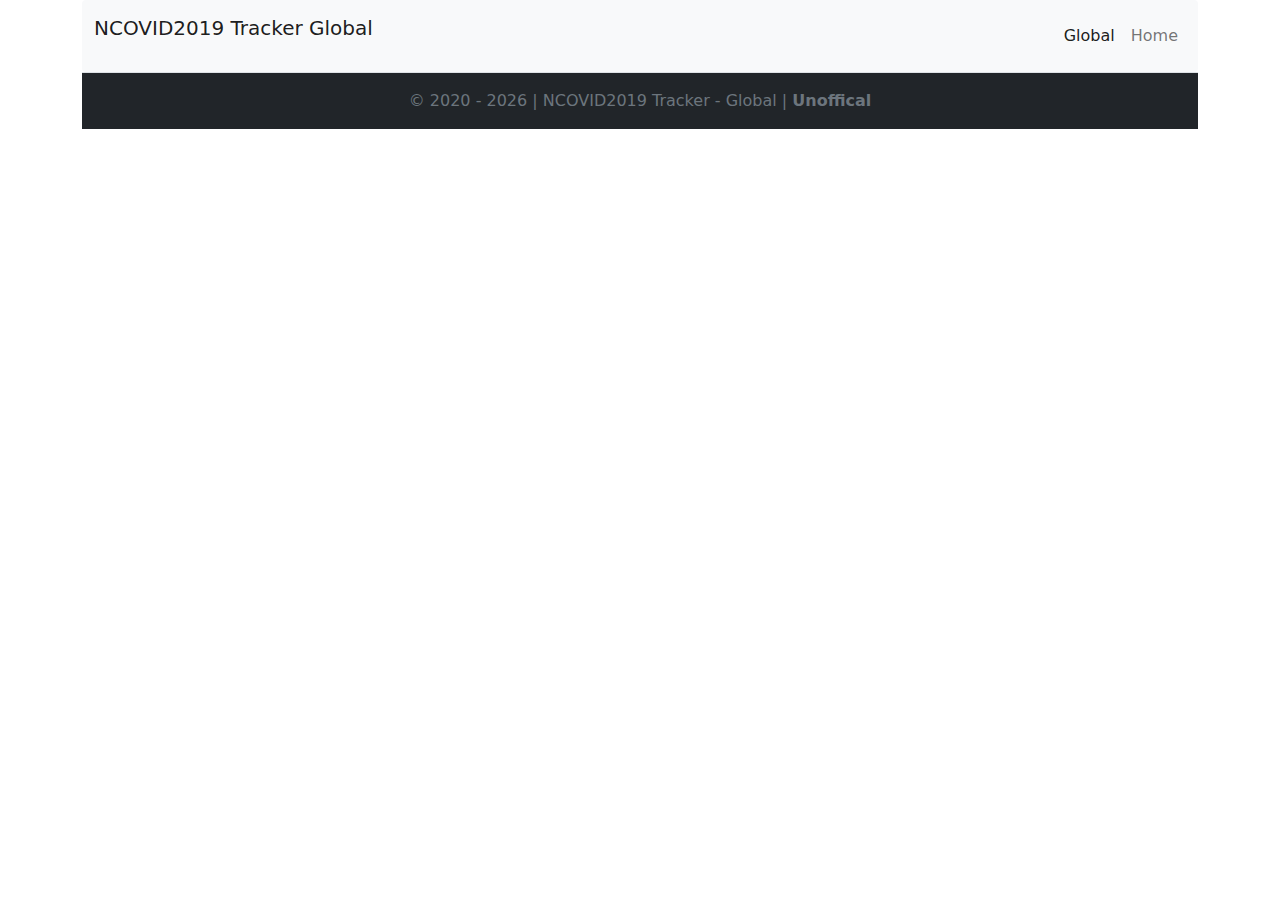
==== ncovid2019Tracker-global/index.html @ 1eae8dbd "i" ====
<!doctype html>
<html lang="en">
  <head>
    <meta charset="utf-8">
    <meta name="viewport" content="width=device-width, initial-scale=1">
   <link rel="stylesheet" href="../css/bootstrap.min.css">
    <link rel="stylesheet" href="./css/style.css">
    <title>NCOVID2019 Tracker Global</title>
  </head>
  <body>
 <!--Navbar -->
  <div class="container">
    <nav class="rounded navbar navbar-expand-lg navbar-light bg-light" aria-label="Eleventh navbar example">
      <div class="container-fluid">
        <p class="navbar-brand">NCOVID2019 Tracker Global</p>
        <button class="navbar-toggler" type="button" data-bs-toggle="collapse" data-bs-target="#navbarsExample09" aria-controls="navbarsExample09" aria-expanded="false" aria-label="Toggle navigation">
          <span class="navbar-toggler-icon"></span>
        </button>
        <div class="collapse navbar-collapse" id="navbarsExample09">
          <ul class="mb-2 navbar-nav ms-auto mb-lg-0">
            <li class="nav-item">
              <a class="nav-link active" aria-current="page" href="/ncovid2019Tracker-global/index.html">Global</a>
            </li>
            <li class="nav-item">
              <a class="nav-link" href="../index.html">Home</a>
            </li> 
          </ul>
        </div>
      </div>
    </nav>
<!-- Navbar Ends -->
   

                     <!-- globalDashboard  -->
                          <div class="globalDashboard" id="globalDashboard"> <!-- code here  -->   </div>          
                  <!--  globalDashboard ends-->

      <!-- footer -->
        <footer class="py-3 pt-3 mt-4 mt-auto text-center footer bg-dark text-muted border-top">
        <div class="container">
          <span class="text-muted"> &copy; 2020 - <script>document.write(new Date().getFullYear())</script> 
            | NCOVID2019 Tracker - Global | <strong> Unoffical</strong> </span>
        </div>
      </footer>
      <!-- footer ends -->
      <script src="./js/bootstrap.bundle.min.js"></script>
      <script src="./js/script.js"></script>
     </body>
</html>
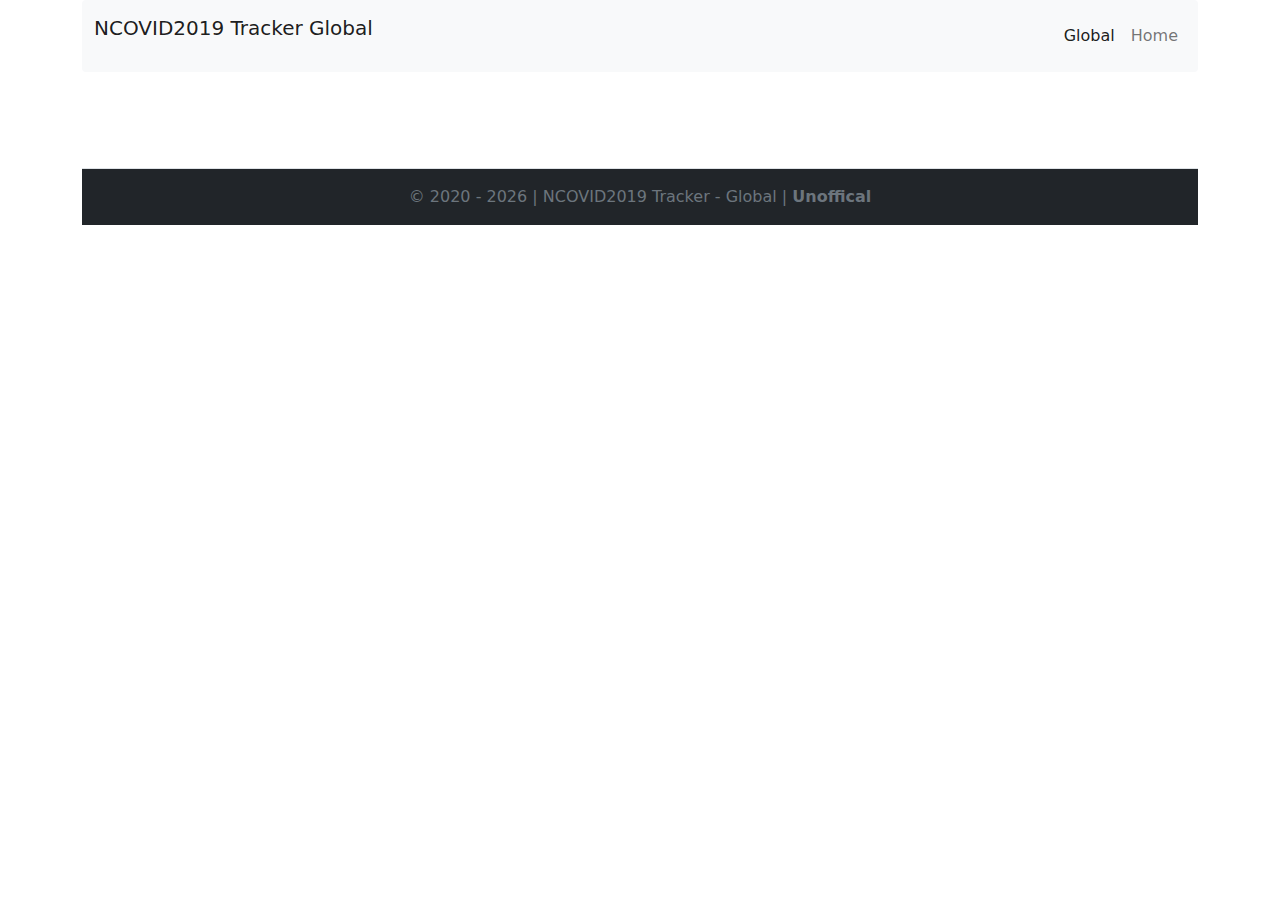
==== commit 19f716d0: "add" ====
--- a/ncovid2019Tracker-global/index.html
+++ b/ncovid2019Tracker-global/index.html
@@ -35,6 +35,15 @@
                           <div class="globalDashboard" id="globalDashboard"> <!-- code here  -->   </div>          
                   <!--  globalDashboard ends-->
 
+    <!-- Country Dashboard -->
+            <div class="container my-5">
+                <div id="op" class="row">
+                <!-- code here  -->
+                </div>
+            </div>
+      <!-- Country Dashboard  ends  -->
+    
+    
       <!-- footer -->
         <footer class="py-3 pt-3 mt-4 mt-auto text-center footer bg-dark text-muted border-top">
         <div class="container">
